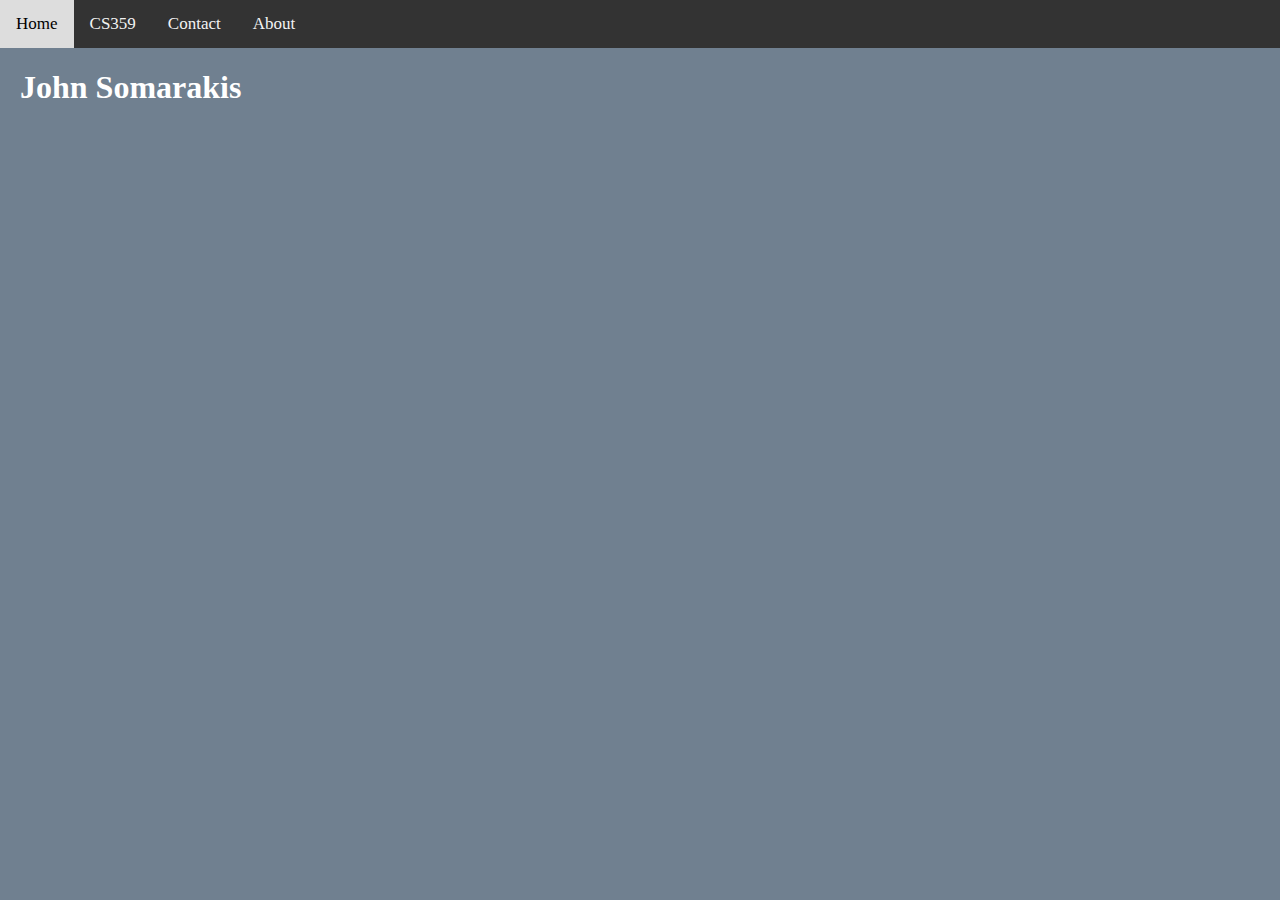
==== index.html @ 3fe6ea7b "Commit" ====
<!DOCTYPE html>
<html lang="en">
<head>
    <meta charset="UTF-8">
    <meta name="viewport" content="width=device-width, initial-scale=1">

    <title>John Somarakis</title>
    <link rel="stylesheet" href="CSS/main_page.css">
    <link rel="stylesheet" href="CSS/TopNavigatorBar.css">
    <link rel="icon" href="RESOURCES/favicon.jpg">
</head>

<body>
    <!-- Top Navigator Bar -->
    <div class="TopNavigatorBar">
        <a href="index.html">Home</a>
        <a href="HTML/CS359.html">CS359</a>
        <a href="#contact">Contact</a>
        <a href="#about">About</a>
    </div>

    <!-- Code For the rest Body -->

    <h1>John Somarakis</h1>

</body>
</html>
---- CSS/main_page.css ----
body {
  margin: 0;
  background-color: slategray;
}

h1 {
  color: White;
  margin-left: 20px;
}
---- CSS/TopNavigatorBar.css ----
/* Add a black background color to the top navigation */
.TopNavigatorBar {
    background-color: #333;
    overflow: hidden;
}

/* Style the links inside the navigation bar */
.TopNavigatorBar a {
    float: left;
    color: #f2f2f2;
    text-align: center;
    padding: 14px 16px;
    text-decoration: none;
    font-size: 17px;
}

/* Change the color of links on hover */
.TopNavigatorBar a:hover {
    background-color: #ddd;
    color: black;
}

/* Add a color to the active/current link */
.TopNavigatorBar a.active {
    background-color: #04AB6D;
    color: white;
}
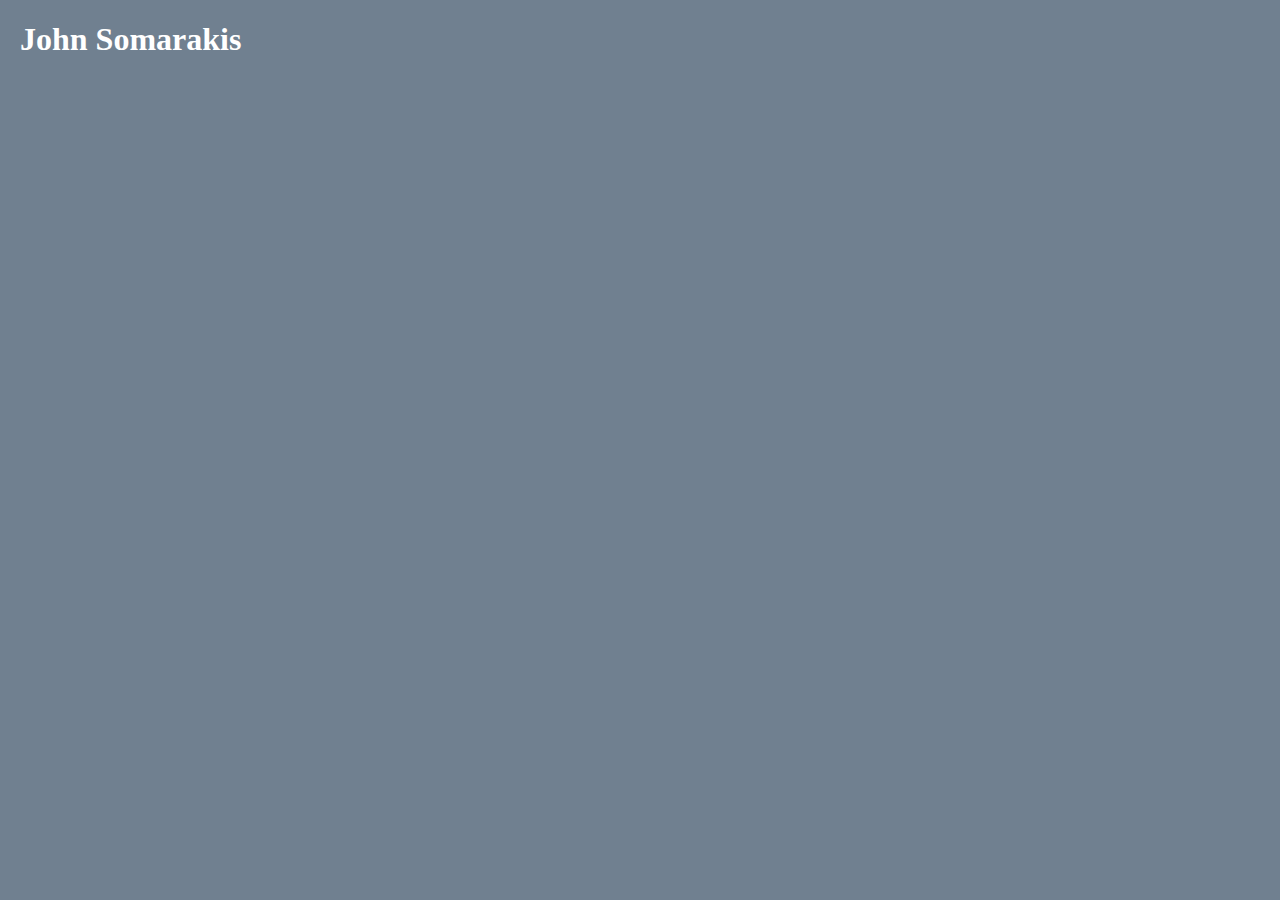
==== commit d72065f6: "Commit" ====
--- a/index.html
+++ b/index.html
@@ -5,19 +5,16 @@
     <meta name="viewport" content="width=device-width, initial-scale=1">
 
     <title>John Somarakis</title>
-    <link rel="stylesheet" href="CSS/main_page.css">
-    <link rel="stylesheet" href="CSS/TopNavigatorBar.css">
+    <link rel="stylesheet" href="/HTML/TopNavigatorBar.html">
+    <link rel="stylesheet" href="/CSS/main_page.css">
+    <link rel="stylesheet" href="/CSS/TopNavigatorBar.css">
     <link rel="icon" href="RESOURCES/favicon.jpg">
+
 </head>
 
 <body>
     <!-- Top Navigator Bar -->
-    <div class="TopNavigatorBar">
-        <a href="index.html">Home</a>
-        <a href="HTML/CS359.html">CS359</a>
-        <a href="#contact">Contact</a>
-        <a href="#about">About</a>
-    </div>
+
 
     <!-- Code For the rest Body -->
 
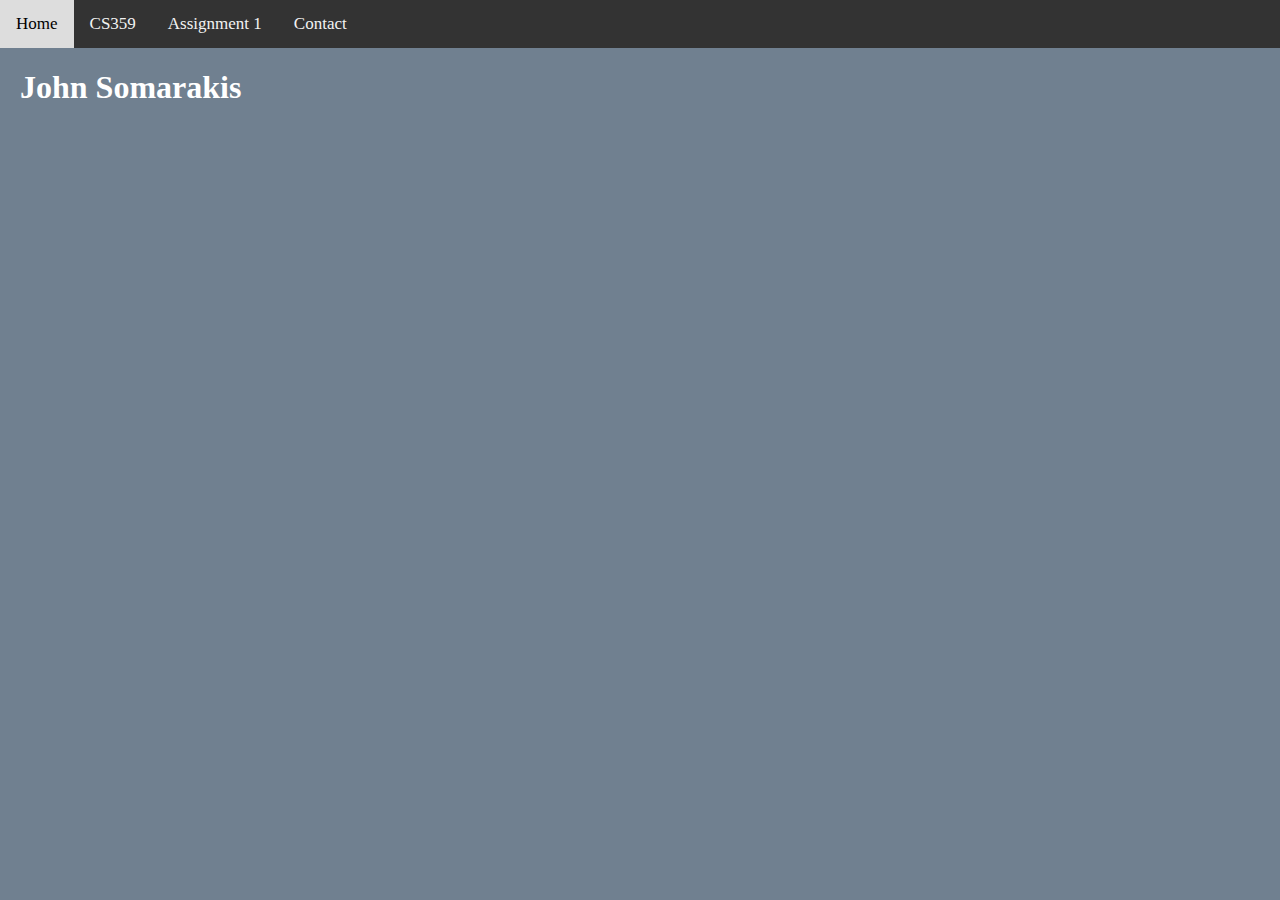
==== commit d89c8e16: "cm" ====
--- a/index.html
+++ b/index.html
@@ -5,7 +5,7 @@
     <meta name="viewport" content="width=device-width, initial-scale=1">
 
     <title>John Somarakis</title>
-    <link rel="stylesheet" href="/HTML/TopNavigatorBar.html">
+    <link rel="stylesheet" href="/TopNavigatorBar.html">
     <link rel="stylesheet" href="/CSS/main_page.css">
     <link rel="stylesheet" href="/CSS/TopNavigatorBar.css">
     <link rel="icon" href="RESOURCES/favicon.jpg">
@@ -14,6 +14,12 @@
 
 <body>
     <!-- Top Navigator Bar -->
+    <div class="TopNavigatorBar">
+        <a href="/index.html">Home</a>
+        <a href="https://elearn.uoc.gr/course/view.php?id=3757">CS359</a>
+        <a href="/CS359.html">Assignment 1</a>
+        <a href="/index.html">Contact</a>
+    </div>
 
 
     <!-- Code For the rest Body -->
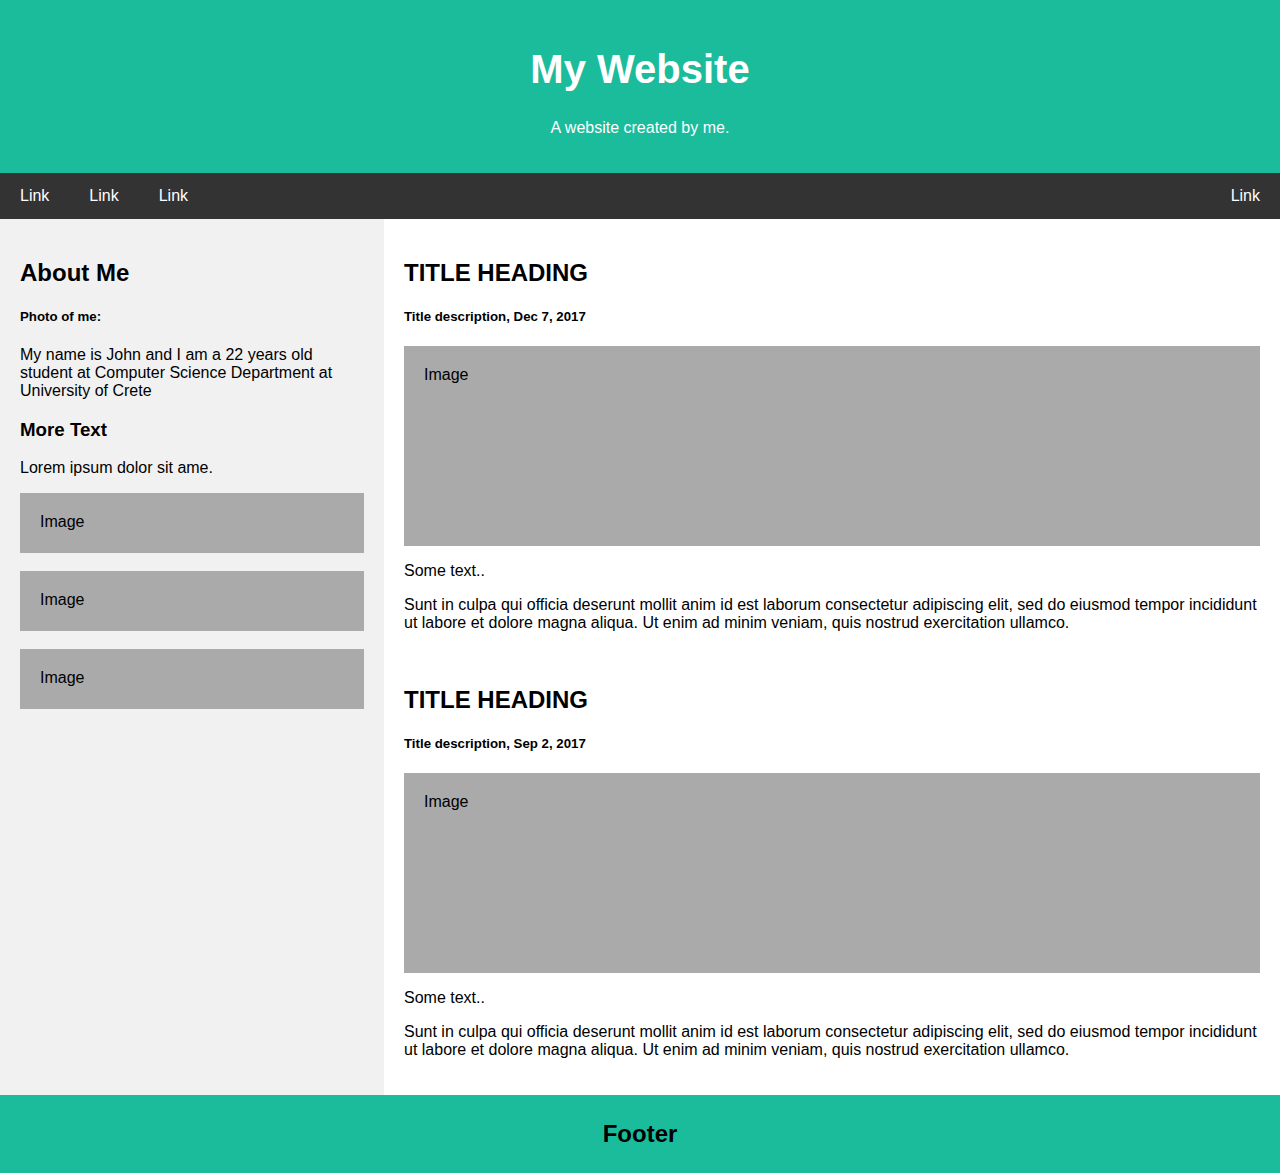
==== commit d074484b: "Commit" ====
--- a/index.html
+++ b/index.html
@@ -2,29 +2,59 @@
 <html lang="en">
 <head>
     <meta charset="UTF-8">
-    <meta name="viewport" content="width=device-width, initial-scale=1">
+    <meta name="viewport" content="width=device-width, initial-scale=1.0">
 
     <title>John Somarakis</title>
-    <link rel="stylesheet" href="/TopNavigatorBar.html">
+
     <link rel="stylesheet" href="/CSS/main_page.css">
     <link rel="stylesheet" href="/CSS/TopNavigatorBar.css">
+    <link rel="stylesheet" href="/CSS/BottomFooter.css">
     <link rel="icon" href="RESOURCES/favicon.jpg">
 
 </head>
 
 <body>
-    <!-- Top Navigator Bar -->
-    <div class="TopNavigatorBar">
-        <a href="/index.html">Home</a>
-        <a href="https://elearn.uoc.gr/course/view.php?id=3757">CS359</a>
-        <a href="/CS359.html">Assignment 1</a>
-        <a href="/index.html">Contact</a>
+<div class="header">
+    <h1>My Website</h1>
+    <p>A website created by me.</p>
+</div>
+
+<div class="navbar">
+    <a href="#">Link</a>
+    <a href="#">Link</a>
+    <a href="#">Link</a>
+    <a href="#" class="right">Link</a>
+</div>
+
+<div class="row">
+    <div class="side">
+        <h2>About Me</h2>
+        <h5>Photo of me:</h5>
+        <p>My name is John and I am a 22 years old student at Computer Science Department at  University of Crete</p>
+        <h3>More Text</h3>
+        <p>Lorem ipsum dolor sit ame.</p>
+        <div class="fakeimg"  href="RESOURCES/Main/myPhoto_giannis_somarakis.jpg" style="height:60px;">Image</div><br>
+        <div class="fakeimg" style="height:60px;">Image</div><br>
+        <div class="fakeimg" style="height:60px;">Image</div>
     </div>
+    <div class="main">
+        <h2>TITLE HEADING</h2>
+        <h5>Title description, Dec 7, 2017</h5>
+        <div class="fakeimg" style="height:200px;">Image</div>
+        <p>Some text..</p>
+        <p>Sunt in culpa qui officia deserunt mollit anim id est laborum consectetur adipiscing elit, sed do eiusmod tempor incididunt ut labore et dolore magna aliqua. Ut enim ad minim veniam, quis nostrud exercitation ullamco.</p>
+        <br>
+        <h2>TITLE HEADING</h2>
+        <h5>Title description, Sep 2, 2017</h5>
+        <div class="fakeimg" style="height:200px;">Image</div>
+        <p>Some text..</p>
+        <p>Sunt in culpa qui officia deserunt mollit anim id est laborum consectetur adipiscing elit, sed do eiusmod tempor incididunt ut labore et dolore magna aliqua. Ut enim ad minim veniam, quis nostrud exercitation ullamco.</p>
+    </div>
+</div>
 
-
-    <!-- Code For the rest Body -->
-
-    <h1>John Somarakis</h1>
+<div class="footer">
+    <h2>Footer</h2>
+</div>
 
 </body>
 </html>--- a/CSS/main_page.css
+++ b/CSS/main_page.css
@@ -1,11 +1,72 @@
-body {
-  margin: 0;
-  background-color: slategray;
+* {
+  box-sizing: border-box;
 }
 
-h1 {
-  color: White;
-  margin-left: 20px;
+/* Style the body */
+body {
+  font-family: Arial, Helvetica, sans-serif;
+  margin: 0;
+}
+
+/* Header/logo Title */
+.header {
+  padding: 20px;
+  text-align: center;
+  background: #1abc9c;
+  color: white;
+}
+
+/* Increase the font size of the heading */
+.header h1 {
+  font-size: 40px;
+}
+
+/* Column container */
+.row {
+  display: -ms-flexbox; /* IE10 */
+  display: flex;
+  -ms-flex-wrap: wrap; /* IE10 */
+  flex-wrap: wrap;
+}
+
+/* Create two unequal columns that sits next to each other */
+/* Sidebar/left column */
+.side {
+  -ms-flex: 30%; /* IE10 */
+  flex: 30%;
+  background-color: #f1f1f1;
+  padding: 20px;
+}
+
+/* Main column */
+.main {
+  -ms-flex: 70%; /* IE10 */
+  flex: 70%;
+  background-color: white;
+  padding: 20px;
+}
+
+/* Fake image, just for this example */
+.fakeimg {
+  background-color: #aaa;
+  width: 100%;
+  padding: 20px;
+  background-image:url("/RESOURCES/Main/myPhoto_giannis_somarakis.jpg");
 }
 
 
+/* Responsive layout - when the screen is less than 700px wide, make the two columns stack on top of each other instead of next to each other */
+@media screen and (max-width: 700px) {
+  .row {
+    flex-direction: column;
+  }
+}
+
+/* Responsive layout - when the screen is less than 400px wide, make the navigation links stack on top of each other instead of next to each other */
+@media screen and (max-width: 400px) {
+  .navbar a {
+    float: none;
+    width: 100%;
+  }
+}
+
--- a/CSS/TopNavigatorBar.css
+++ b/CSS/TopNavigatorBar.css
@@ -1,27 +1,26 @@
-/* Add a black background color to the top navigation */
-.TopNavigatorBar {
+/* Style the top navigation bar */
+.navbar {
+    overflow: hidden;
     background-color: #333;
-    overflow: hidden;
 }
 
-/* Style the links inside the navigation bar */
-.TopNavigatorBar a {
+/* Style the navigation bar links */
+.navbar a {
     float: left;
-    color: #f2f2f2;
+    display: block;
+    color: white;
     text-align: center;
-    padding: 14px 16px;
+    padding: 14px 20px;
     text-decoration: none;
-    font-size: 17px;
 }
 
-/* Change the color of links on hover */
-.TopNavigatorBar a:hover {
+/* Right-aligned link */
+.navbar a.right {
+    float: right;
+}
+
+/* Change color on hover */
+.navbar a:hover {
     background-color: #ddd;
     color: black;
-}
-
-/* Add a color to the active/current link */
-.TopNavigatorBar a.active {
-    background-color: #04AB6D;
-    color: white;
 }--- a/CSS/BottomFooter.css
+++ b/CSS/BottomFooter.css
@@ -0,0 +1,6 @@
+/* Footer */
+.footer {
+    padding: 5px;
+    text-align: center;
+    background: #1abc9c;
+}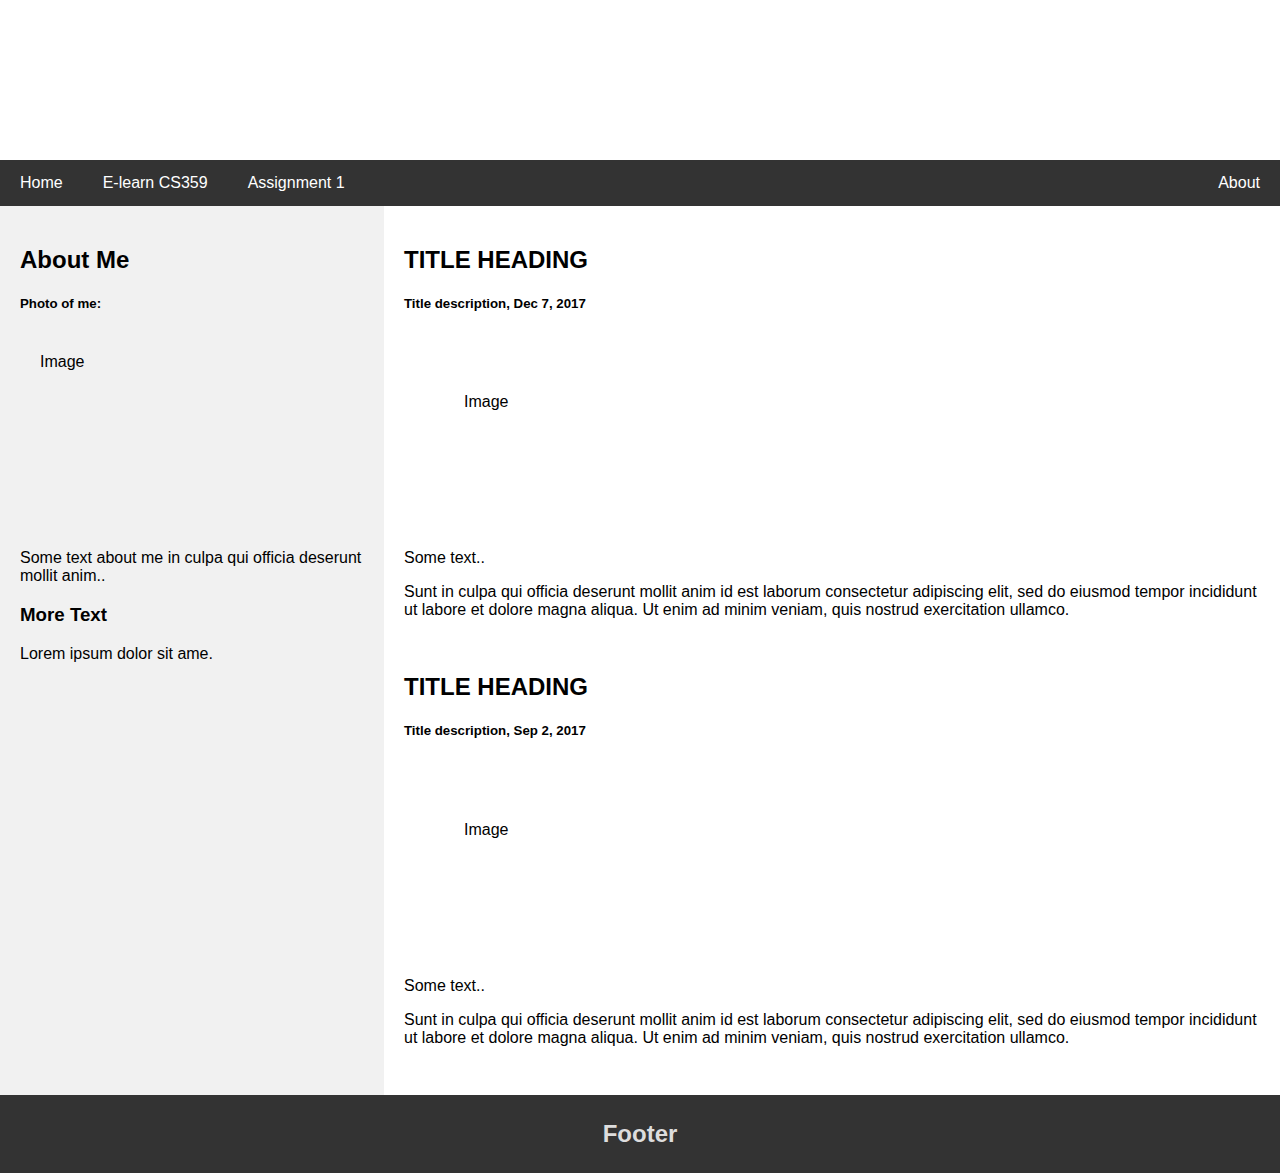
==== commit d22dc58d: "Commit" ====
--- a/index.html
+++ b/index.html
@@ -6,7 +6,8 @@
 
     <title>John Somarakis</title>
 
-    <link rel="stylesheet" href="/CSS/main_page.css">
+    <link rel="stylesheet" href="/CSS/index.css">
+    <link rel="stylesheet" href="/CSS/HeaderTop.css">
     <link rel="stylesheet" href="/CSS/TopNavigatorBar.css">
     <link rel="stylesheet" href="/CSS/BottomFooter.css">
     <link rel="icon" href="RESOURCES/favicon.jpg">
@@ -14,28 +15,26 @@
 </head>
 
 <body>
-<div class="header">
-    <h1>My Website</h1>
-    <p>A website created by me.</p>
-</div>
+<header class="header"></header>
 
 <div class="navbar">
-    <a href="#">Link</a>
-    <a href="#">Link</a>
-    <a href="#">Link</a>
-    <a href="#" class="right">Link</a>
+    <a href="index.html">Home</a>
+    <a href="https://elearn.uoc.gr/course/view.php?id=3757">E-learn CS359</a>
+    <a href="Assignment1.html">Assignment 1</a>
+    <a href="About.html" class="right">About</a>
 </div>
 
 <div class="row">
     <div class="side">
         <h2>About Me</h2>
         <h5>Photo of me:</h5>
-        <p>My name is John and I am a 22 years old student at Computer Science Department at  University of Crete</p>
+        <div class="myPhoto_giannis_somarakis" style="height:200px;">Image</div>
+        <p>Some text about me in culpa qui officia deserunt mollit anim..</p>
         <h3>More Text</h3>
         <p>Lorem ipsum dolor sit ame.</p>
-        <div class="fakeimg"  href="RESOURCES/Main/myPhoto_giannis_somarakis.jpg" style="height:60px;">Image</div><br>
-        <div class="fakeimg" style="height:60px;">Image</div><br>
-        <div class="fakeimg" style="height:60px;">Image</div>
+        <div class="fakeimg" style="height:60px;"></div><br>
+        <div class="fakeimg" style="height:60px;"></div><br>
+        <div class="fakeimg" style="height:60px;"></div>
     </div>
     <div class="main">
         <h2>TITLE HEADING</h2>
--- a/CSS/index.css
+++ b/CSS/index.css
@@ -0,0 +1,67 @@
+* {
+    box-sizing: border-box;
+}
+
+/* Style the body */
+body {
+    font-family: Arial, Helvetica, sans-serif;
+    margin: 0;
+}
+
+/* Column container */
+.row {
+    display: -ms-flexbox; /* IE10 */
+    display: flex;
+    -ms-flex-wrap: wrap; /* IE10 */
+    flex-wrap: wrap;
+}
+
+/* Create two unequal columns that sits next to each other */
+/* Sidebar/left column */
+.side {
+    -ms-flex: 30%; /* IE10 */
+    flex: 30%;
+    background-color: #f1f1f1;
+    padding: 20px;
+}
+
+/* Main column */
+.main {
+    -ms-flex: 70%; /* IE10 */
+    flex: 70%;
+    background-color: white;
+    padding: 20px;
+}
+
+/* Fake image, just for this example */
+.fakeimg {
+
+    background-image: url(https://www.csd.uoc.gr/~wistem2019/_img/CSD04.jpg);
+    background-size:cover;
+    background-repeat: no-repeat;
+    width: 100%;
+    padding: 60px;
+}
+
+.myPhoto_giannis_somarakis{
+    height:200px;
+    background-image: url(https://www.csd.uoc.gr/~wistem2019/_img/CSD04.jpg);
+    width: 100%;
+    padding: 20px;
+}
+
+
+/* Responsive layout - when the screen is less than 700px wide, make the two columns stack on top of each other instead of next to each other */
+@media screen and (max-width: 700px) {
+    .row {
+        flex-direction: column;
+    }
+}
+
+/* Responsive layout - when the screen is less than 400px wide, make the navigation links stack on top of each other instead of next to each other */
+@media screen and (max-width: 400px) {
+    .navbar a {
+        float: none;
+        width: 100%;
+    }
+}--- a/CSS/HeaderTop.css
+++ b/CSS/HeaderTop.css
@@ -0,0 +1,15 @@
+/* Header/logo Title */
+.header {
+    padding: 80px;
+    text-align: center;
+    color: white;
+    width:100%;
+    background-image: url(https://www.csd.uoc.gr/~wistem2019/_img/CSD04.jpg);
+    background-size: cover;
+    background-position: center;
+}
+
+/* Increase the font size of the heading */
+.header h1 {
+    font-size: 40px;
+}--- a/CSS/BottomFooter.css
+++ b/CSS/BottomFooter.css
@@ -2,5 +2,10 @@
 .footer {
     padding: 5px;
     text-align: center;
-    background: #1abc9c;
+    background: #333333;
+
+}
+
+.footer h2 {
+    color: #dddddd;
 }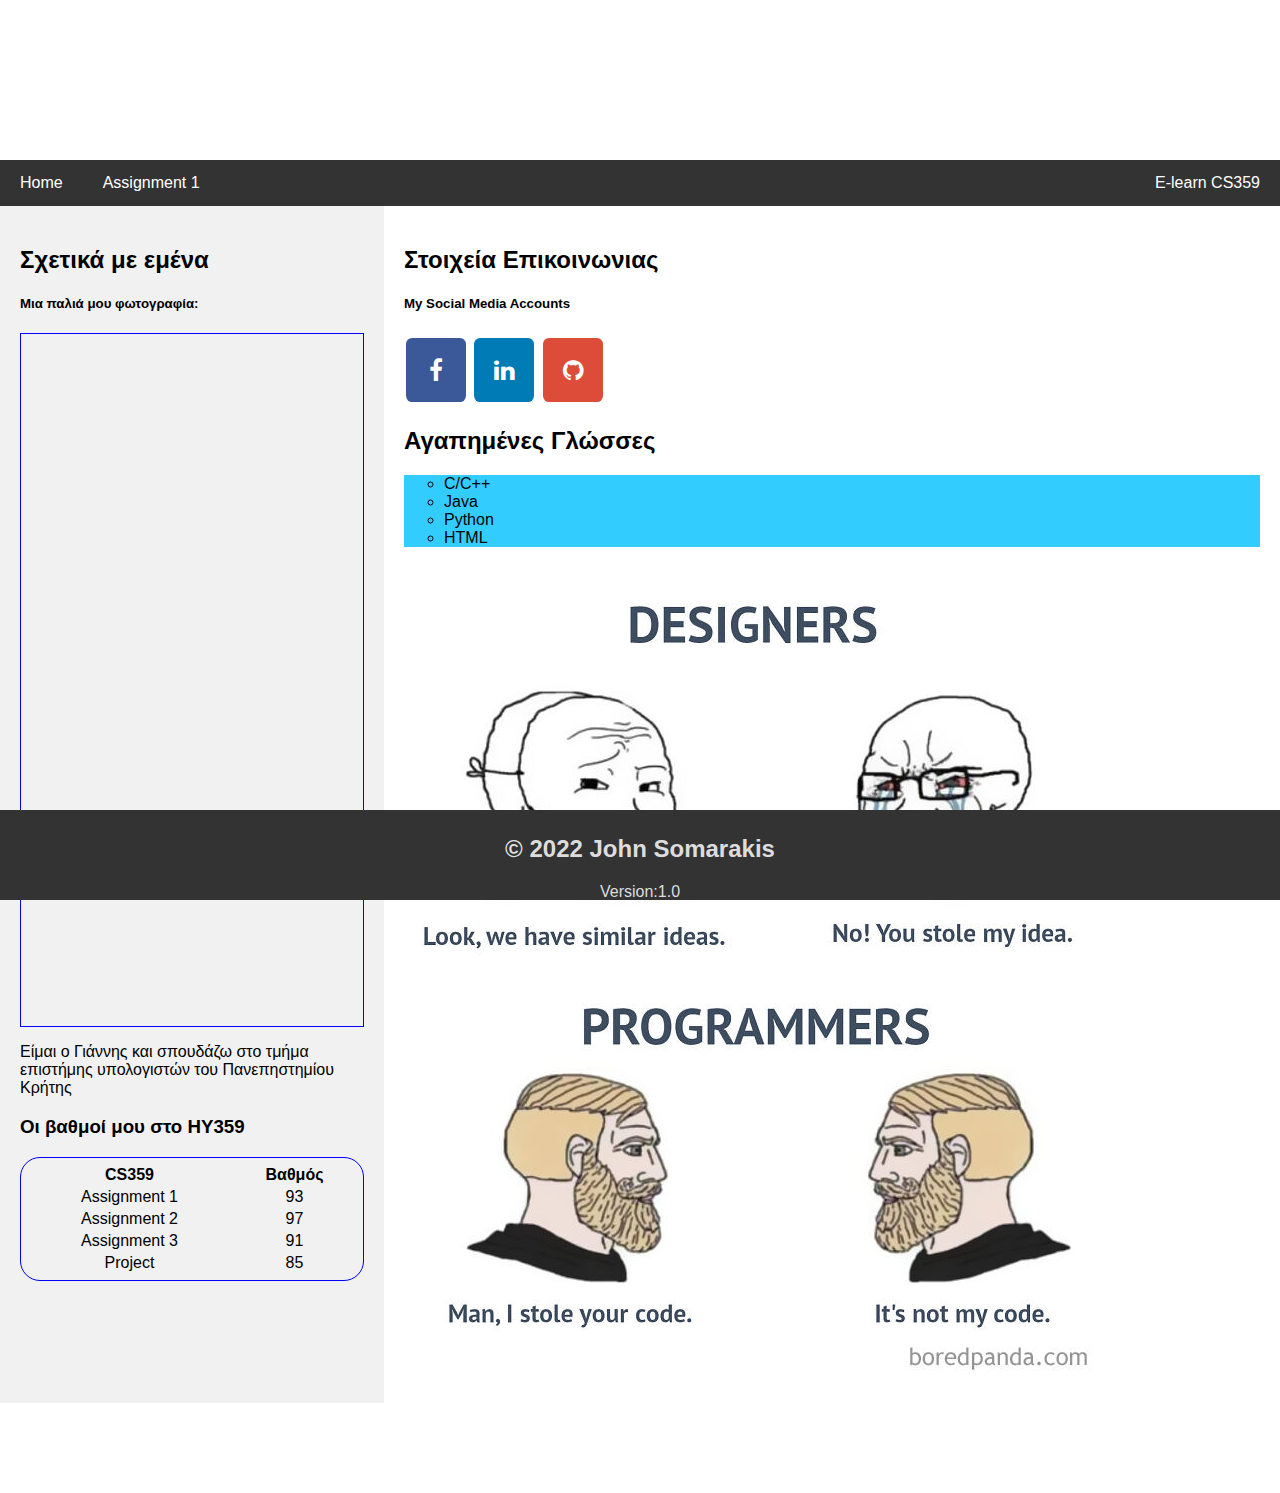
==== commit 533ec455: "Commit" ====
--- a/index.html
+++ b/index.html
@@ -1,5 +1,5 @@
 <!DOCTYPE html>
-<html lang="en">
+<html lang="el">
 <head>
     <meta charset="UTF-8">
     <meta name="viewport" content="width=device-width, initial-scale=1.0">
@@ -10,50 +10,86 @@
     <link rel="stylesheet" href="/CSS/HeaderTop.css">
     <link rel="stylesheet" href="/CSS/TopNavigatorBar.css">
     <link rel="stylesheet" href="/CSS/BottomFooter.css">
-    <link rel="icon" href="RESOURCES/favicon.jpg">
+    <link rel="icon" href="RESOURCES/IMAGES/favicon.jpg">
+    <link rel="stylesheet" href="https://cdnjs.cloudflare.com/ajax/libs/font-awesome/4.7.0/css/font-awesome.min.css">
 
 </head>
 
 <body>
 <header class="header"></header>
 
-<div class="navbar">
+<nav class="navbar">
     <a href="index.html">Home</a>
-    <a href="https://elearn.uoc.gr/course/view.php?id=3757">E-learn CS359</a>
     <a href="Assignment1.html">Assignment 1</a>
-    <a href="About.html" class="right">About</a>
+    <a href="https://elearn.uoc.gr/course/view.php?id=3757" class="right">E-learn CS359</a>
+</nav>
+
+<div class="row">
+    <!-- Share FB Link -->
+    <section class="side">
+        <h2>Σχετικά με εμένα</h2>
+        <h5>Μια παλιά μου φωτογραφία:</h5>
+        <div class="myPhoto_giannis_somarakis"></div>
+        <p>Είμαι ο Γιάννης και σπουδάζω στο τμήμα επιστήμης υπολογιστών του Πανεπηστημίου Κρήτης</p>
+        <h3>Οι βαθμοί μου στο ΗΥ359</h3>
+        <table class = "Border" width = "100%">
+            <tr>
+                <th>CS359</th>
+                <th>Βαθμός</th>
+            </tr>
+            <tr>
+                <td>Assignment 1</td>
+                <td>93</td>
+            </tr>
+            <tr>
+                <td>Assignment 2</td>
+                <td>97</td>
+            </tr>
+            <tr>
+                <td>Assignment 3</td>
+                <td>91</td>
+            </tr>
+            <tr>
+                <td>Project</td>
+                <td>85</td>
+            </tr>
+        </table>
+    </section>
+
+    <section class="main">
+        <!-- Buttons -->
+        <div>
+            <h2>Στοιχεία Επικοινωνιας</h2>
+            <h5>My Social Media Accounts</h5>
+            <a href="https://www.facebook.com/giannis.somarakis.12" class="fa fa-facebook" style="font-size:24px"></a>
+            <a href="https://www.linkedin.com/in/johnsomarakis" class="fa fa-linkedin" style="font-size:24px"></a>
+            <a href="https://github.com/JohnSomarakis" class="fa fa-github" style="font-size:24px"></a>
+        </div>
+        <!-- Unordered List -->
+        <div>
+            <h2>Αγαπημένες Γλώσσες</h2>
+            <ul class="ulist" >
+                <li>C/C++</li>
+                <li>Java</li>
+                <li>Python</li>
+                <li>HTML</li>
+            </ul>
+        </div>
+        <!-- Image -->
+        <div>
+            <img src="RESOURCES/IMAGES/programmingmeme.jpg" alt="Programming Meme" width="700" height="816">
+        </div>
+    </section>
+
+
 </div>
 
-<div class="row">
-    <div class="side">
-        <h2>About Me</h2>
-        <h5>Photo of me:</h5>
-        <div class="myPhoto_giannis_somarakis" style="height:200px;">Image</div>
-        <p>Some text about me in culpa qui officia deserunt mollit anim..</p>
-        <h3>More Text</h3>
-        <p>Lorem ipsum dolor sit ame.</p>
-        <div class="fakeimg" style="height:60px;"></div><br>
-        <div class="fakeimg" style="height:60px;"></div><br>
-        <div class="fakeimg" style="height:60px;"></div>
-    </div>
-    <div class="main">
-        <h2>TITLE HEADING</h2>
-        <h5>Title description, Dec 7, 2017</h5>
-        <div class="fakeimg" style="height:200px;">Image</div>
-        <p>Some text..</p>
-        <p>Sunt in culpa qui officia deserunt mollit anim id est laborum consectetur adipiscing elit, sed do eiusmod tempor incididunt ut labore et dolore magna aliqua. Ut enim ad minim veniam, quis nostrud exercitation ullamco.</p>
-        <br>
-        <h2>TITLE HEADING</h2>
-        <h5>Title description, Sep 2, 2017</h5>
-        <div class="fakeimg" style="height:200px;">Image</div>
-        <p>Some text..</p>
-        <p>Sunt in culpa qui officia deserunt mollit anim id est laborum consectetur adipiscing elit, sed do eiusmod tempor incididunt ut labore et dolore magna aliqua. Ut enim ad minim veniam, quis nostrud exercitation ullamco.</p>
-    </div>
-</div>
+<br><br><br><br><br>
 
-<div class="footer">
-    <h2>Footer</h2>
-</div>
+<footer class="footer">
+    <h2>© 2022 John Somarakis</h2>
+    <p>Version:1.0</p>
+</footer>
 
 </body>
 </html>--- a/CSS/index.css
+++ b/CSS/index.css
@@ -1,5 +1,6 @@
 * {
     box-sizing: border-box;
+
 }
 
 /* Style the body */
@@ -43,14 +44,54 @@
     padding: 60px;
 }
 
+.ulist{
+    list-style-type:circle;
+    background:#33ccff;
+
+}
+
 .myPhoto_giannis_somarakis{
-    height:200px;
-    background-image: url(https://www.csd.uoc.gr/~wistem2019/_img/CSD04.jpg);
-    width: 100%;
+    width: auto;
+    border: 1px solid Blue;
+    height: 60%;
+    background-repeat: no-repeat;
+    background-image: url(https://www.pngall.com/wp-content/uploads/2018/03/Robot-Free-PNG-Image.png);
+    background-size:cover;
     padding: 20px;
+    position: center;
+}
+
+.Border{
+    border: 1px solid Blue;
+    border-radius: 20px;
+    padding: 5px;
+    text-align: center;
 }
 
 
+.fa {
+    padding: 20px;
+    font-size: 30px;
+    width: 60px;
+    text-align: center;
+    text-decoration: none;
+    margin: 5px 2px;
+    border-radius: 10%;
+}
+
+.fa-github {
+    background: #dd4b39;
+    color: white;
+}
+.fa-facebook {
+    background: #3B5998;
+    color: white;
+}
+
+.fa-linkedin {
+    background: #007bb5;
+    color: white;
+}
 /* Responsive layout - when the screen is less than 700px wide, make the two columns stack on top of each other instead of next to each other */
 @media screen and (max-width: 700px) {
     .row {
--- a/CSS/BottomFooter.css
+++ b/CSS/BottomFooter.css
@@ -2,10 +2,20 @@
 .footer {
     padding: 5px;
     text-align: center;
+    width: 100%;
     background: #333333;
-
+    position: fixed;
+    right: 0;
+    bottom: 0;
+    height: 90px;
+    float: none;
 }
 
 .footer h2 {
     color: #dddddd;
+
+}
+.footer p {
+    color: #dddddd;
+    margin-bottom: 0;
 }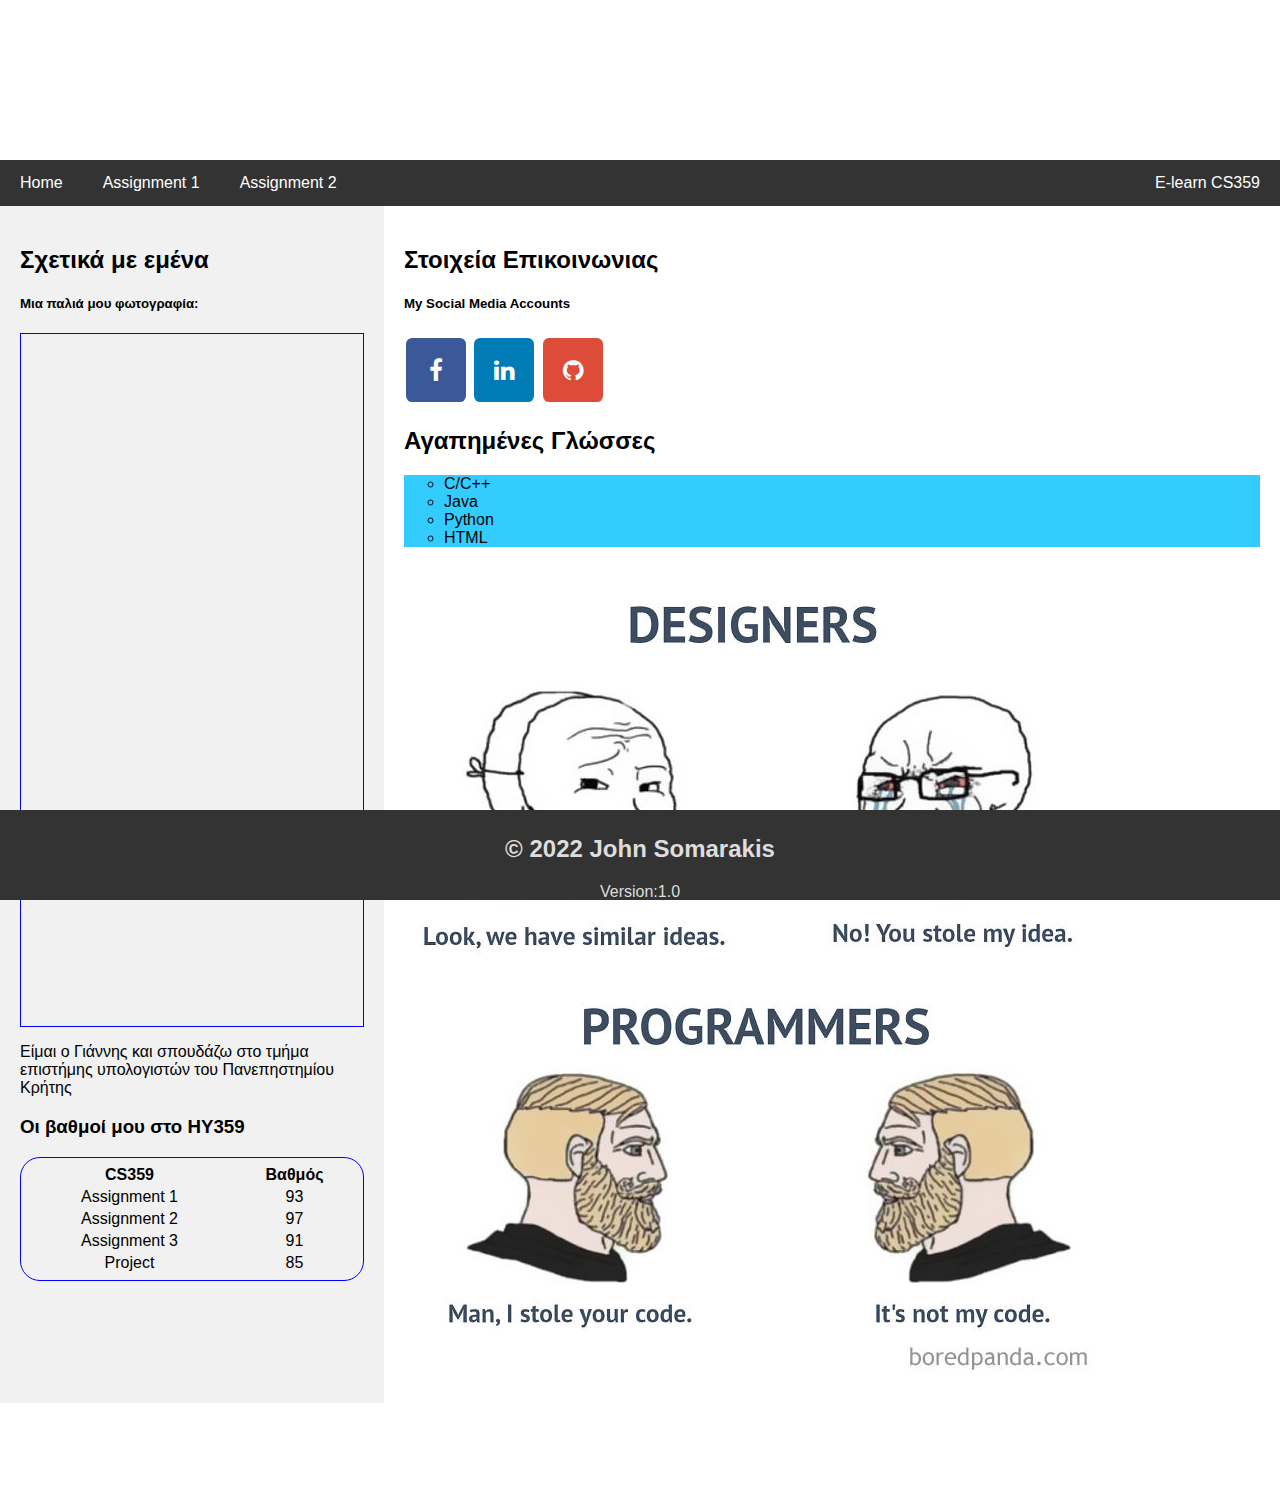
==== commit a5fb483a: "Commit" ====
--- a/index.html
+++ b/index.html
@@ -16,16 +16,20 @@
 </head>
 
 <body>
+
+<!-- Header -->
 <header class="header"></header>
 
+<!-- Navigator Bar  -->
 <nav class="navbar">
     <a href="index.html">Home</a>
     <a href="Assignment1.html">Assignment 1</a>
+    <a href="Assignment2.html">Assignment 2</a>
     <a href="https://elearn.uoc.gr/course/view.php?id=3757" class="right">E-learn CS359</a>
 </nav>
 
 <div class="row">
-    <!-- Share FB Link -->
+    <!-- H , Tables  -->
     <section class="side">
         <h2>Σχετικά με εμένα</h2>
         <h5>Μια παλιά μου φωτογραφία:</h5>
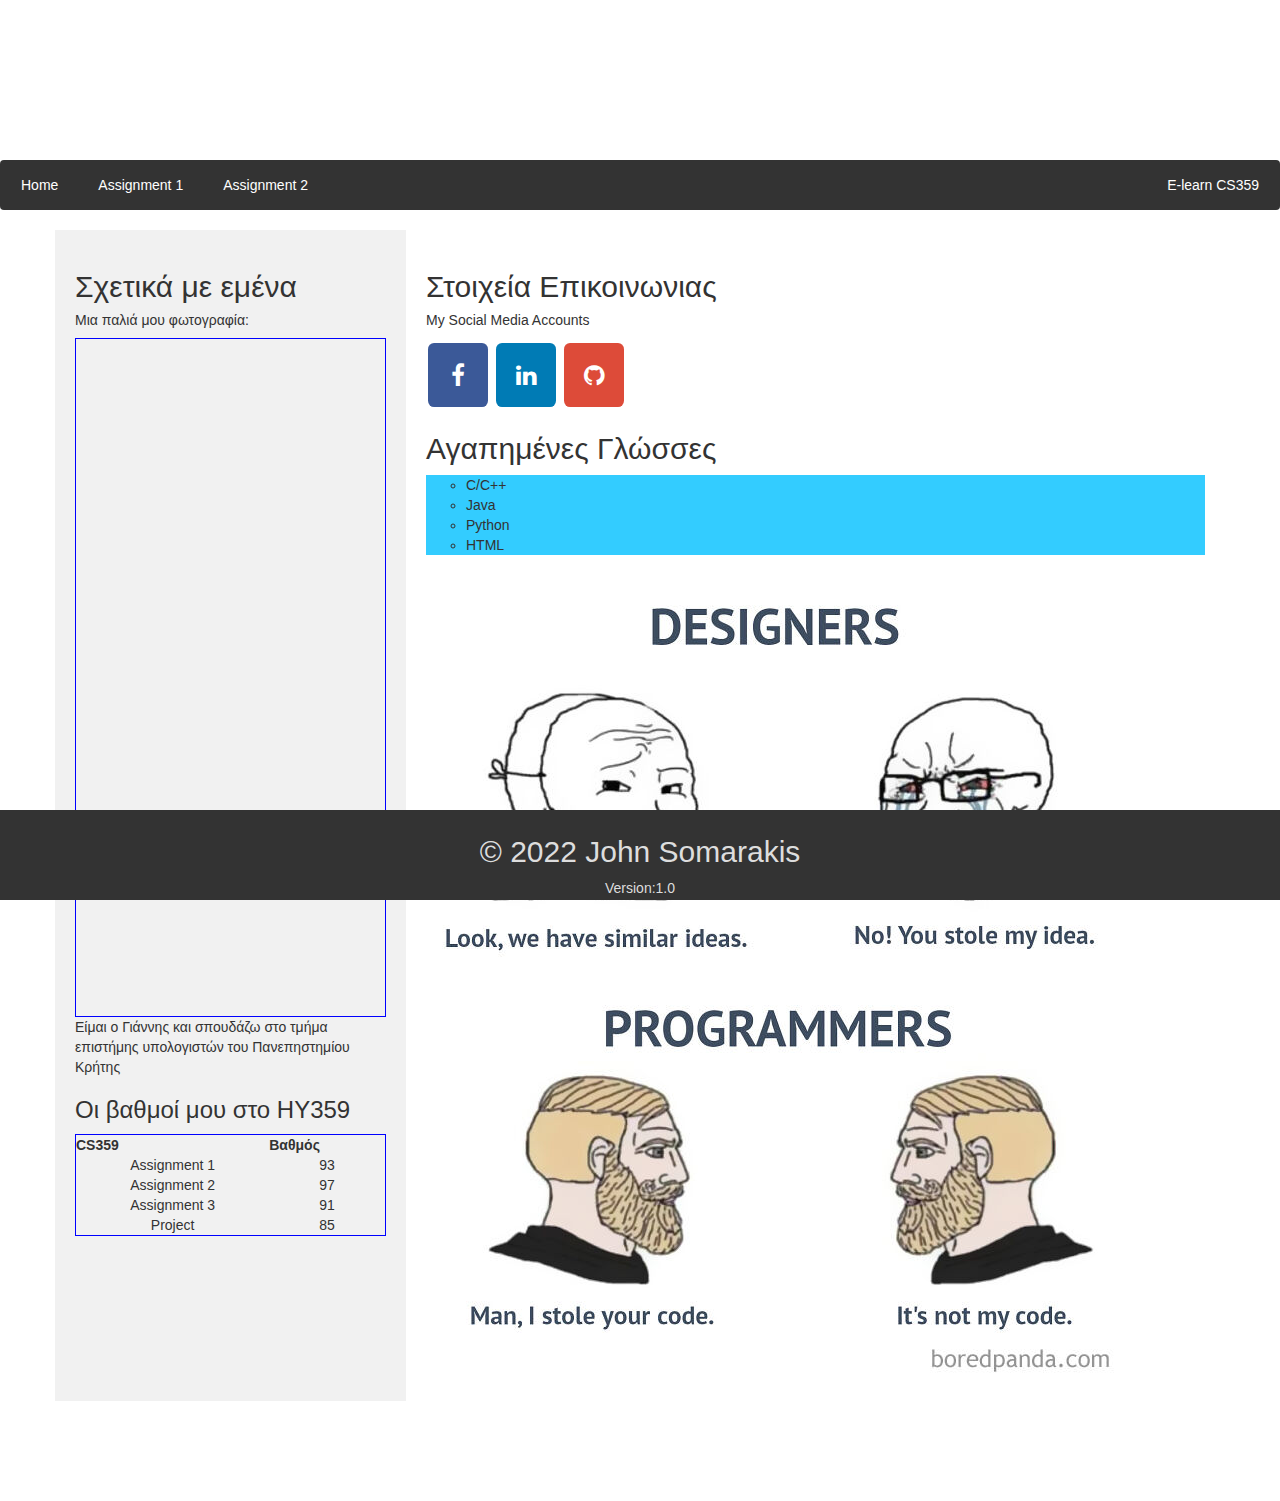
==== commit 060b98c1: "Commit" ====
--- a/index.html
+++ b/index.html
@@ -13,6 +13,9 @@
     <link rel="icon" href="RESOURCES/IMAGES/favicon.jpg">
     <link rel="stylesheet" href="https://cdnjs.cloudflare.com/ajax/libs/font-awesome/4.7.0/css/font-awesome.min.css">
 
+    <link rel="stylesheet" href="https://maxcdn.bootstrapcdn.com/bootstrap/3.4.1/css/bootstrap.min.css">
+    <script src="https://ajax.googleapis.com/ajax/libs/jquery/3.6.0/jquery.min.js"></script>
+    <script src="https://maxcdn.bootstrapcdn.com/bootstrap/3.4.1/js/bootstrap.min.js"></script>
 </head>
 
 <body>
@@ -28,66 +31,65 @@
     <a href="https://elearn.uoc.gr/course/view.php?id=3757" class="right">E-learn CS359</a>
 </nav>
 
-<div class="row">
-    <!-- H , Tables  -->
-    <section class="side">
-        <h2>Σχετικά με εμένα</h2>
-        <h5>Μια παλιά μου φωτογραφία:</h5>
-        <div class="myPhoto_giannis_somarakis"></div>
-        <p>Είμαι ο Γιάννης και σπουδάζω στο τμήμα επιστήμης υπολογιστών του Πανεπηστημίου Κρήτης</p>
-        <h3>Οι βαθμοί μου στο ΗΥ359</h3>
-        <table class = "Border" width = "100%">
-            <tr>
-                <th>CS359</th>
-                <th>Βαθμός</th>
-            </tr>
-            <tr>
-                <td>Assignment 1</td>
-                <td>93</td>
-            </tr>
-            <tr>
-                <td>Assignment 2</td>
-                <td>97</td>
-            </tr>
-            <tr>
-                <td>Assignment 3</td>
-                <td>91</td>
-            </tr>
-            <tr>
-                <td>Project</td>
-                <td>85</td>
-            </tr>
-        </table>
-    </section>
+<div class="container">
+    <div class="row">
+        <!-- H , Tables  -->
+        <section class="side">
+            <h2>Σχετικά με εμένα</h2>
+            <h5>Μια παλιά μου φωτογραφία:</h5>
+            <div class="myPhoto_giannis_somarakis"></div>
+            <p>Είμαι ο Γιάννης και σπουδάζω στο τμήμα επιστήμης υπολογιστών του Πανεπηστημίου Κρήτης</p>
+            <h3>Οι βαθμοί μου στο ΗΥ359</h3>
+            <table class = "Border" width = "100%">
+                <tr>
+                    <th>CS359</th>
+                    <th>Βαθμός</th>
+                </tr>
+                <tr>
+                    <td>Assignment 1</td>
+                    <td>93</td>
+                </tr>
+                <tr>
+                    <td>Assignment 2</td>
+                    <td>97</td>
+                </tr>
+                <tr>
+                    <td>Assignment 3</td>
+                    <td>91</td>
+                </tr>
+                <tr>
+                    <td>Project</td>
+                    <td>85</td>
+                </tr>
+            </table>
+        </section>
 
-    <section class="main">
-        <!-- Buttons -->
-        <div>
-            <h2>Στοιχεία Επικοινωνιας</h2>
-            <h5>My Social Media Accounts</h5>
-            <a href="https://www.facebook.com/giannis.somarakis.12" class="fa fa-facebook" style="font-size:24px"></a>
-            <a href="https://www.linkedin.com/in/johnsomarakis" class="fa fa-linkedin" style="font-size:24px"></a>
-            <a href="https://github.com/JohnSomarakis" class="fa fa-github" style="font-size:24px"></a>
-        </div>
-        <!-- Unordered List -->
-        <div>
-            <h2>Αγαπημένες Γλώσσες</h2>
-            <ul class="ulist" >
-                <li>C/C++</li>
-                <li>Java</li>
-                <li>Python</li>
-                <li>HTML</li>
-            </ul>
-        </div>
-        <!-- Image -->
-        <div>
-            <img src="RESOURCES/IMAGES/programmingmeme.jpg" alt="Programming Meme" width="700" height="816">
-        </div>
-    </section>
-
-
+        <section class="main">
+            <!-- Buttons -->
+            <div>
+                <h2>Στοιχεία Επικοινωνιας</h2>
+                <h5>My Social Media Accounts</h5>
+                <a href="https://www.facebook.com/giannis.somarakis.12" class="fa fa-facebook" style="font-size:24px"></a>
+                <a href="https://www.linkedin.com/in/johnsomarakis" class="fa fa-linkedin" style="font-size:24px"></a>
+                <a href="https://github.com/JohnSomarakis" class="fa fa-github" style="font-size:24px"></a>
+            </div>
+            <!-- Unordered List -->
+            <div>
+                <h2>Αγαπημένες Γλώσσες</h2>
+                <ul class="ulist" >
+                    <li>C/C++</li>
+                    <li>Java</li>
+                    <li>Python</li>
+                    <li>HTML</li>
+                </ul>
+            </div>
+            <!-- Image -->
+            <div>
+                <img src="RESOURCES/IMAGES/programmingmeme.jpg" alt="Programming Meme" width="700" height="816">
+            </div>
+        </section>
+    </div>
 </div>
-
 <br><br><br><br><br>
 
 <footer class="footer">
--- a/CSS/index.css
+++ b/CSS/index.css
@@ -32,16 +32,6 @@
     flex: 70%;
     background-color: white;
     padding: 20px;
-}
-
-/* Fake image, just for this example */
-.fakeimg {
-
-    background-image: url(https://www.csd.uoc.gr/~wistem2019/_img/CSD04.jpg);
-    background-size:cover;
-    background-repeat: no-repeat;
-    width: 100%;
-    padding: 60px;
 }
 
 .ulist{
